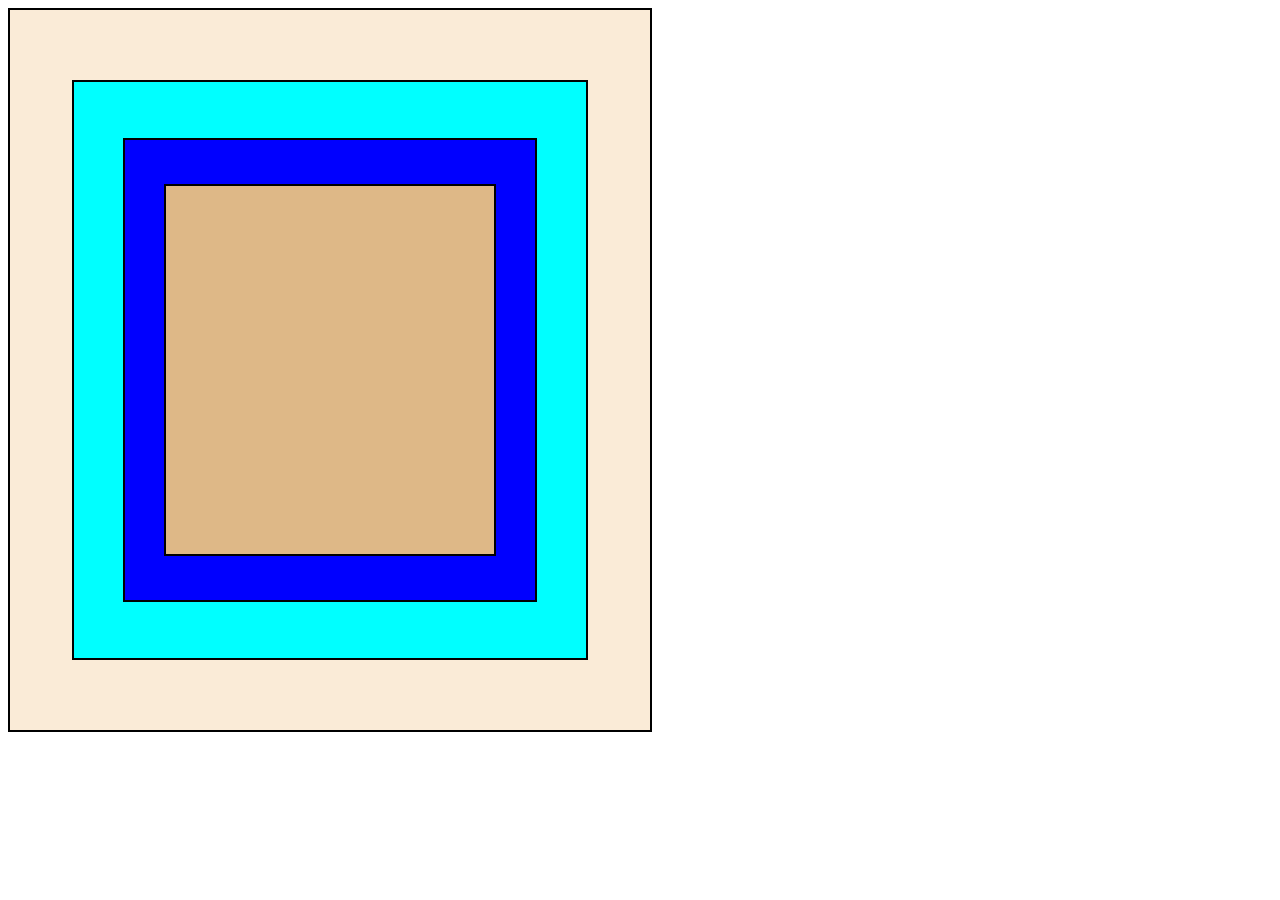
==== Html-Css/Flexbox/practice/nested-box-question/index.html @ ad5b652c "nested-box-question" ====
<!DOCTYPE html>
<html lang="en">
<head>
    <link rel="stylesheet" href="./styles.css">
    <title>Nested Box</title>
</head>
<body>
    <div class="container-one">
        <div class="container-two">
            <div class="container-three">
                <div class="container-four">
                </div>
            </div>
        </div>
    </div>
</body>
</html>
---- Html-Css/Flexbox/practice/nested-box-question/styles.css ----
.container-one{
    display: flex;
    height: 80vh;
    background-color: antiquewhite;
    width: 50vw;
    border: 2px solid black;
    justify-content: center;
    align-items: center;
}
.container-two{
    display: flex;
    height: 80%;
    background-color:aqua;
    width: 80%;
    border: 2px solid black;
    justify-content: center;
    align-items: center;
}

.container-three{
    display: flex;
    height: 80%;
    background-color:blue;
    width: 80%;
    border: 2px solid black;
    justify-content: center;
    align-items: center;
}

.container-four{
    display: flex;
    height: 80%;
    background-color:burlywood;
    width: 80%;
    border: 2px solid black;
}
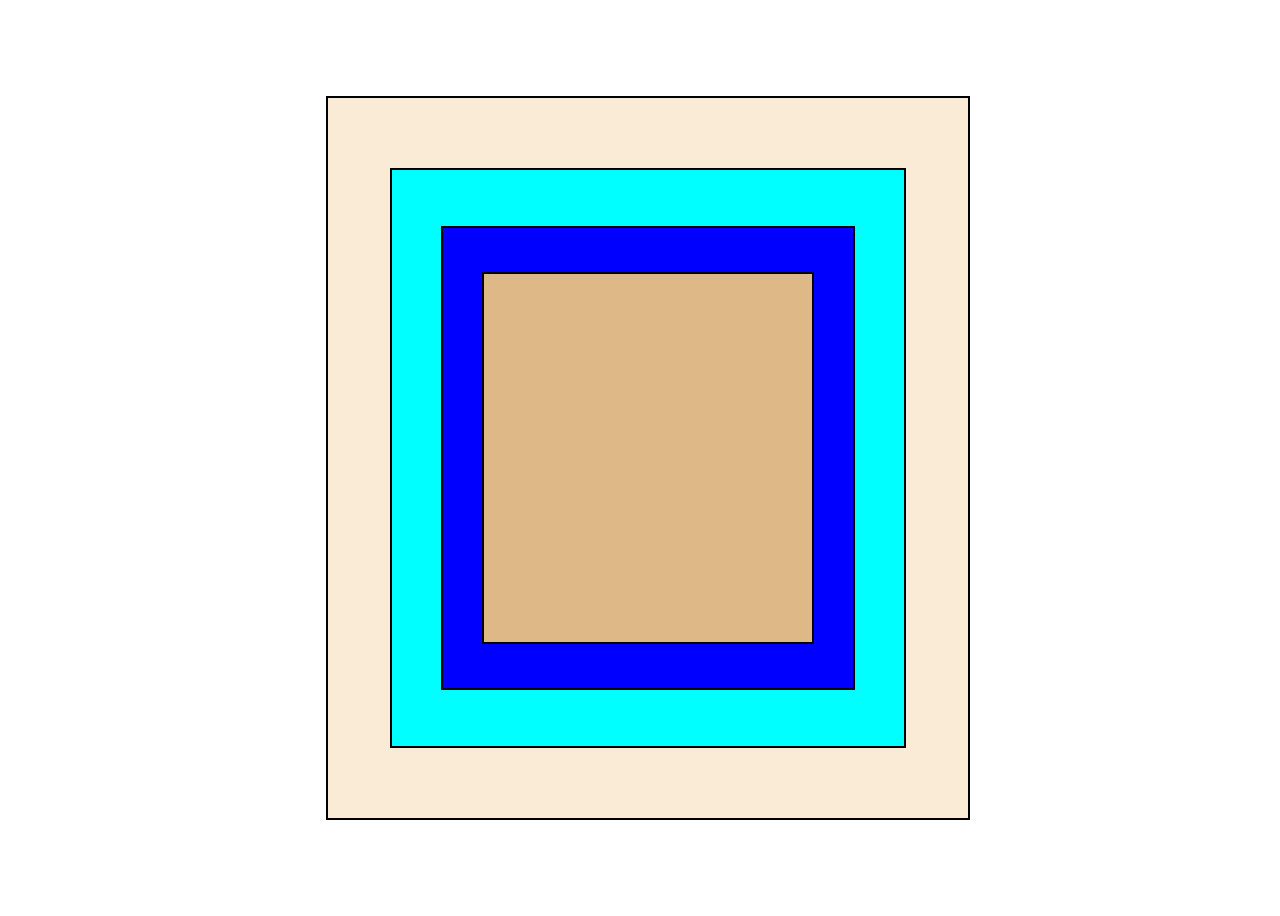
==== commit e73b6711: "screen shot added" ====
--- a/Html-Css/Flexbox/practice/nested-box-question/index.html
+++ b/Html-Css/Flexbox/practice/nested-box-question/index.html
@@ -5,10 +5,12 @@
     <title>Nested Box</title>
 </head>
 <body>
-    <div class="container-one">
-        <div class="container-two">
-            <div class="container-three">
-                <div class="container-four">
+    <div class="parent-container">
+        <div class="container-one">
+            <div class="container-two">
+                <div class="container-three">
+                    <div class="container-four">
+                    </div>
                 </div>
             </div>
         </div>
--- a/Html-Css/Flexbox/practice/nested-box-question/styles.css
+++ b/Html-Css/Flexbox/practice/nested-box-question/styles.css
@@ -1,3 +1,11 @@
+.parent-container{
+    display: flex;
+    height: 100vh;
+    width: 100vw;
+    justify-content: center;
+    align-items: center;
+}
+
 .container-one{
     display: flex;
     height: 80vh;
